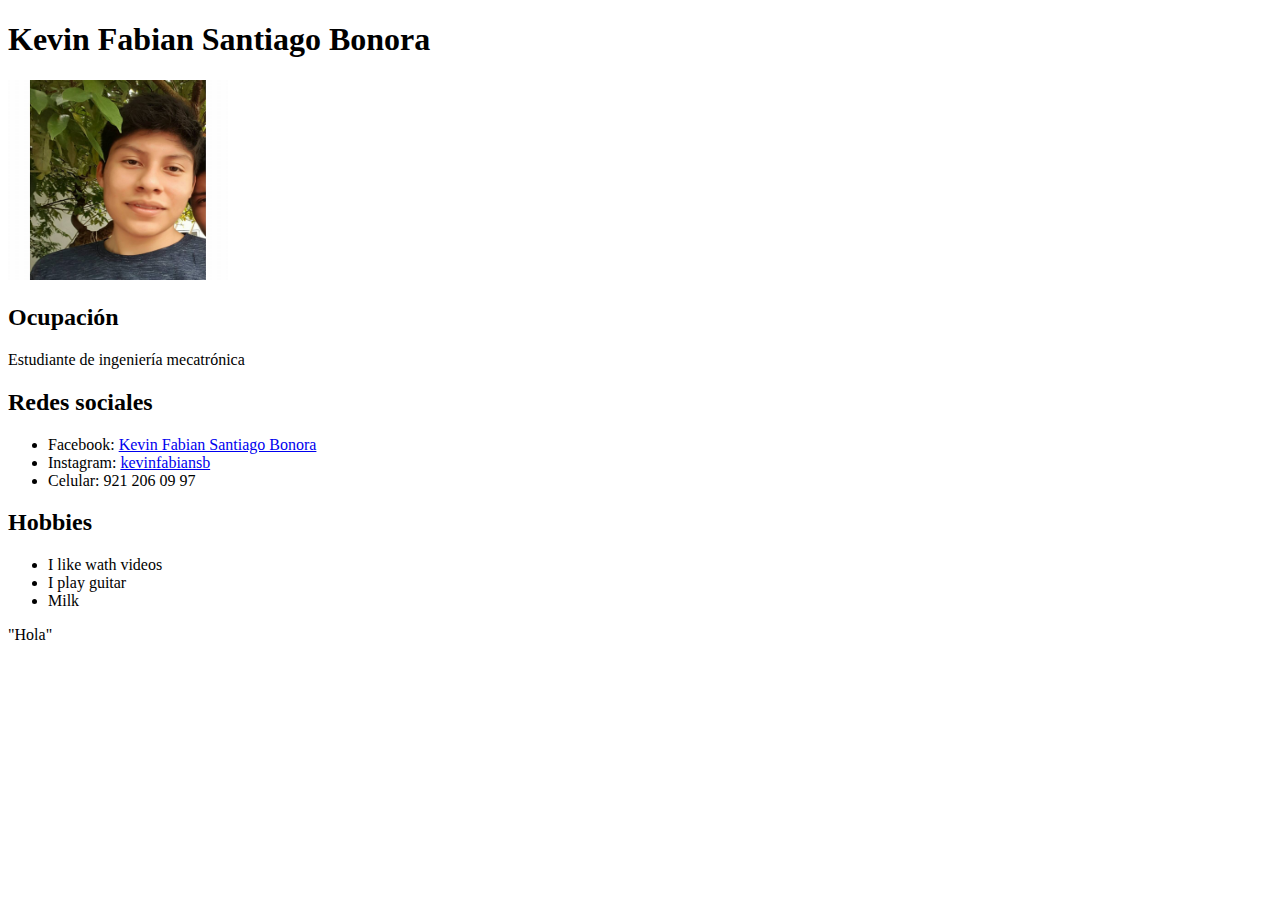
==== Proyecto1/index.html @ f2542682 "este es el primer commit" ====
<!DOCTYPE html>
<html lang="en">
<head>
    <LINK REL=StyleSheet HREF="estilo.css" TYPE="text/css" MEDIA=screen>
    <meta charset="UTF-8">
    <meta http-equiv="X-UA-Compatible" content="IE=edge">
    <meta name="viewport" content="width=device-width, initial-scale=1.0">
    <!-- <script src="https://cdn.tailwindcss.com"></script> -->
    <title>Document</title>
</head>
<body>
    <h1>Kevin Fabian Santiago Bonora</h1>
    <img src = "perfil.jpg" alt="Foto de perfil" style="width:220px;height:200px;">
    <h2> Ocupación </h2>
    <p>Estudiante de ingeniería mecatrónica</p>
    <h2>Redes sociales</h2>
    <ul>
        <li>Facebook: <a href = "https://www.facebook.com/kevinfabian.santiagobonora">Kevin Fabian Santiago Bonora</a></li>
        <li>Instagram: <a href = "https://www.instagram.com/kevinfabiansb/">kevinfabiansb</a></li>
        <li>Celular: 921 206 09 97</li>
    </ul>
    <h2> Hobbies </h2>
    <ul>
        <li>I like wath videos</li>
        <li>I play guitar</li>
        <li>Milk</li>
    </ul>
<article>"Hola"</article>
</body>
</html>
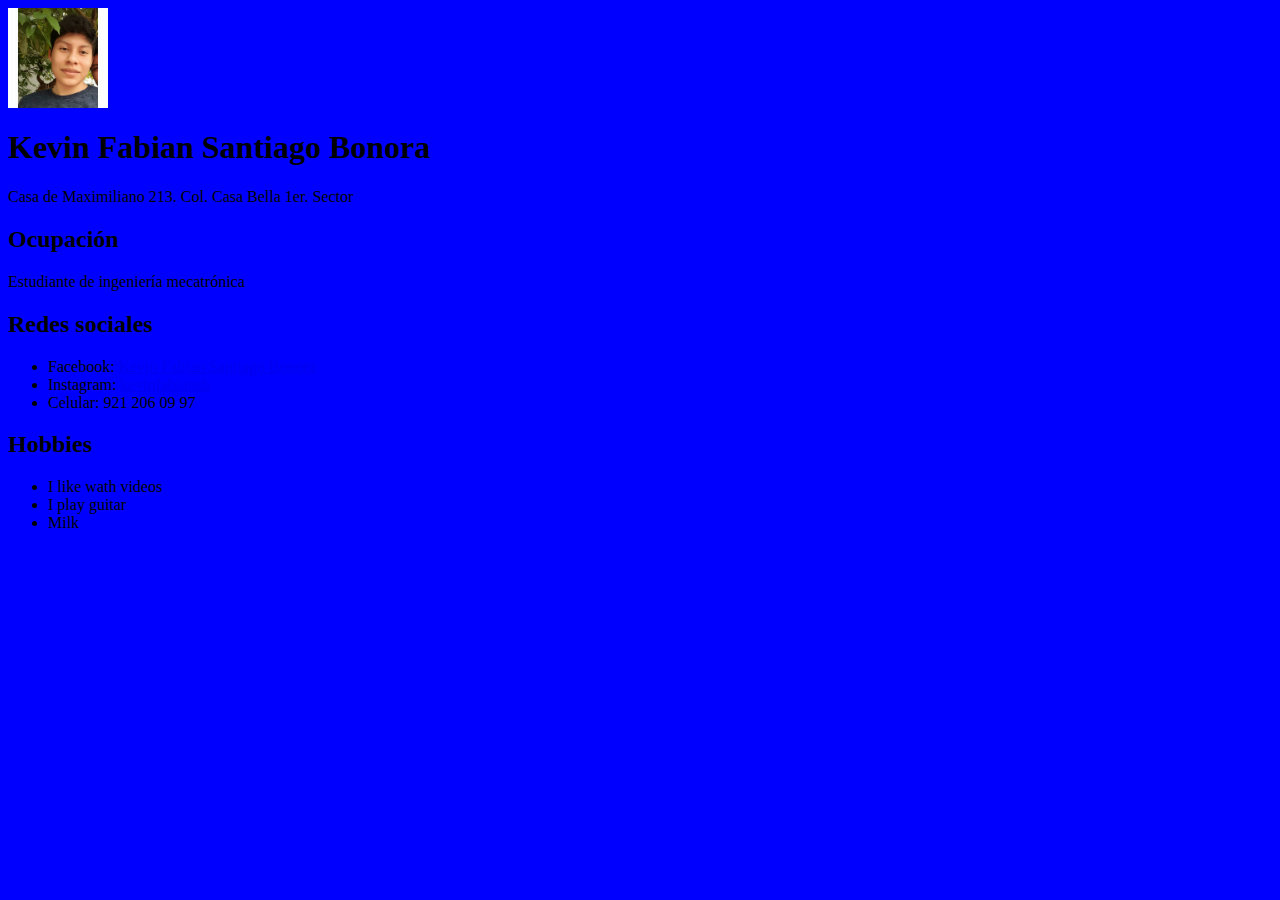
==== commit 0924c2ea: "Proyectos version 1.0.1" ====
--- a/Proyecto1/index.html
+++ b/Proyecto1/index.html
@@ -1,7 +1,7 @@
 <!DOCTYPE html>
 <html lang="en">
 <head>
-    <LINK REL=StyleSheet HREF="estilo.css" TYPE="text/css" MEDIA=screen>
+    <LINK REL=StyleSheet HREF="/Proyecto1/css/style.css" TYPE="text/css" MEDIA=screen>
     <meta charset="UTF-8">
     <meta http-equiv="X-UA-Compatible" content="IE=edge">
     <meta name="viewport" content="width=device-width, initial-scale=1.0">
@@ -9,22 +9,24 @@
     <title>Document</title>
 </head>
 <body>
-    <h1>Kevin Fabian Santiago Bonora</h1>
-    <img src = "perfil.jpg" alt="Foto de perfil" style="width:220px;height:200px;">
-    <h2> Ocupación </h2>
-    <p>Estudiante de ingeniería mecatrónica</p>
-    <h2>Redes sociales</h2>
-    <ul>
-        <li>Facebook: <a href = "https://www.facebook.com/kevinfabian.santiagobonora">Kevin Fabian Santiago Bonora</a></li>
-        <li>Instagram: <a href = "https://www.instagram.com/kevinfabiansb/">kevinfabiansb</a></li>
-        <li>Celular: 921 206 09 97</li>
-    </ul>
-    <h2> Hobbies </h2>
-    <ul>
-        <li>I like wath videos</li>
-        <li>I play guitar</li>
-        <li>Milk</li>
-    </ul>
-<article>"Hola"</article>
+    <div class = "main">
+        <img src = "perfil.jpg" alt="Foto de perfil" id="perfil">
+        <h1>Kevin Fabian Santiago Bonora</h1>    
+        <p>Casa de Maximiliano 213. Col. Casa Bella 1er. Sector</p>
+        <h2> Ocupación </h2>
+        <p>Estudiante de ingeniería mecatrónica</p>
+        <h2>Redes sociales</h2>
+        <ul>
+            <li>Facebook: <a href = "https://www.facebook.com/kevinfabian.santiagobonora">Kevin Fabian Santiago Bonora</a></li>
+            <li>Instagram: <a href = "https://www.instagram.com/kevinfabiansb/">kevinfabiansb</a></li>
+            <li>Celular: 921 206 09 97</li>
+        </ul>
+        <h2> Hobbies </h2>
+        <ul>
+            <li>I like wath videos</li>
+            <li>I play guitar</li>
+            <li>Milk</li>
+        </ul>
+    </div>
 </body>
 </html>
--- a/Proyecto1/css/style.css
+++ b/Proyecto1/css/style.css
@@ -0,0 +1,22 @@
+body {
+    width: 100%;
+    background: blue;
+    display: flex;
+}
+main {
+    display: flex;
+    justify-content: center;
+    flex-direction: column;
+    align-items: center;
+    align-content: center;
+
+
+}
+#perfil {
+    display: flex;
+    flex-direction: column;
+    justify-content: center;
+    align-content: center;
+    width: 100px;
+    height: 100px;
+}